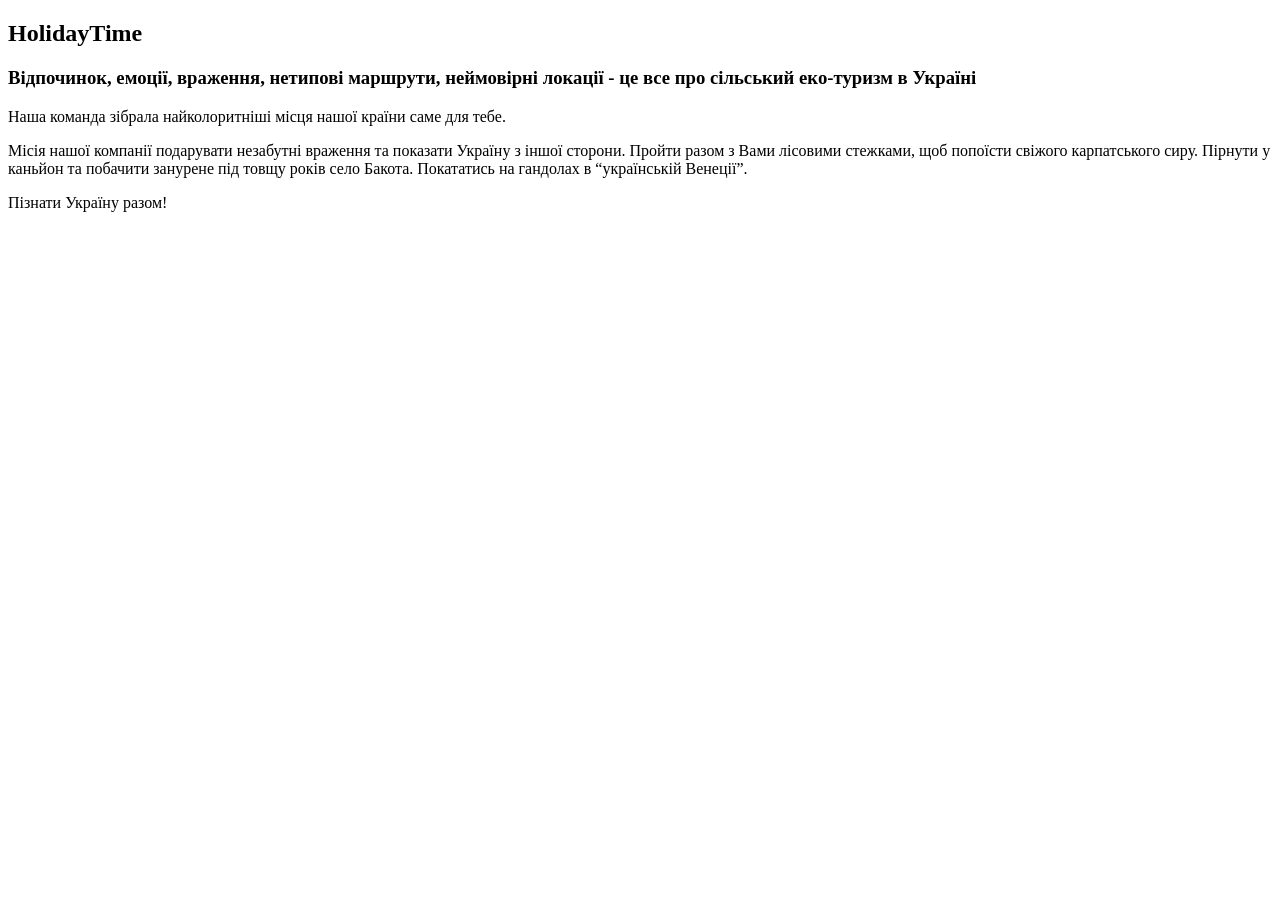
==== about-us-page.html @ 5afd8a46 "first commit" ====
<!DOCTYPE html>
<html lang="en">
<head>
    <meta charset="UTF-8">
    <meta name="viewport" content="width=device-width, initial-scale=1.0">
    <title>About Us</title>
    <link rel="icon" type="image/svg" sizes="64x64" 
      href="resources/logo.svg">
</head>
<body>
    <div id="page-title"></div>
    <div class="adv-block">
        <h2>HolidayTime</h2>
        <h3>Відпочинок, емоції, враження, нетипові маршрути, неймовірні локації - це все про сільський еко-туризм в Україні</h3>
    </div>
    <div class="info-block">
        <p>Наша команда зібрала найколоритніші місця нашої країни саме для тебе.</p>
        <p>Місія нашої компанії подарувати незабутні враження та показати Україну з іншої сторони. Пройти разом з Вами лісовими стежками, щоб попоїсти свіжого карпатського сиру. Пірнути у каньйон та побачити занурене під товщу років село Бакота. Покататись на гандолах в “українській Венеції”.</p>
        <p>Пізнати Україну разом!</p>
    </div>
    <script src="script.js"></script>
</body>
</html>
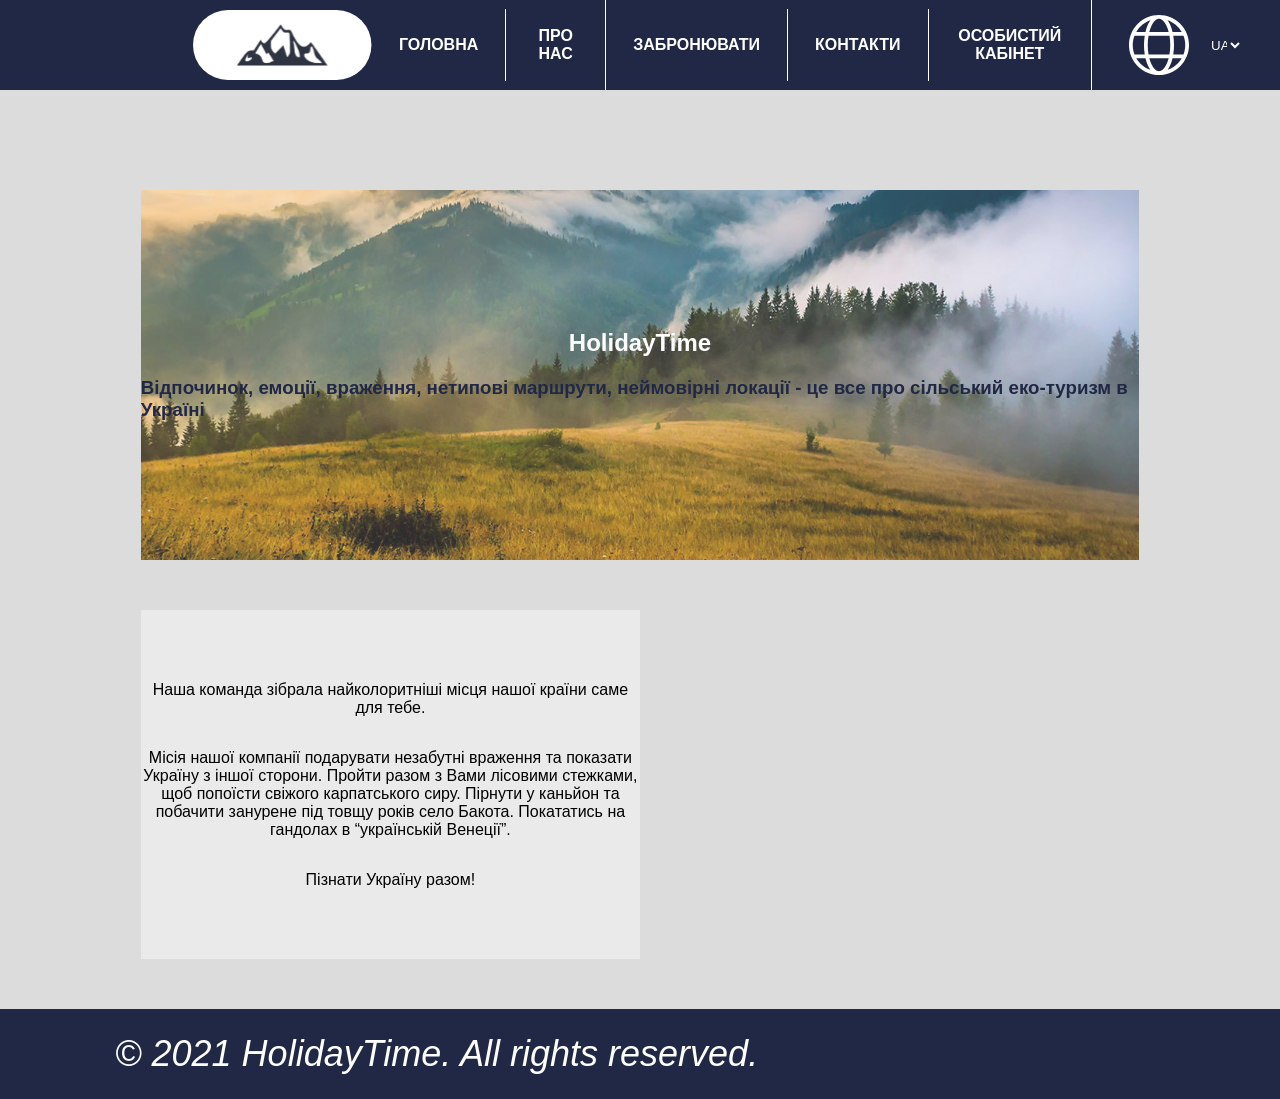
==== commit 12c1ab01: "Main pade is done." ====
--- a/about-us-page.html
+++ b/about-us-page.html
@@ -3,21 +3,26 @@
 <head>
     <meta charset="UTF-8">
     <meta name="viewport" content="width=device-width, initial-scale=1.0">
+    <link rel="stylesheet" href="style.css">
     <title>About Us</title>
     <link rel="icon" type="image/svg" sizes="64x64" 
       href="resources/logo.svg">
 </head>
 <body>
-    <div id="page-title"></div>
-    <div class="adv-block">
-        <h2>HolidayTime</h2>
-        <h3>Відпочинок, емоції, враження, нетипові маршрути, неймовірні локації - це все про сільський еко-туризм в Україні</h3>
-    </div>
-    <div class="info-block">
-        <p>Наша команда зібрала найколоритніші місця нашої країни саме для тебе.</p>
-        <p>Місія нашої компанії подарувати незабутні враження та показати Україну з іншої сторони. Пройти разом з Вами лісовими стежками, щоб попоїсти свіжого карпатського сиру. Пірнути у каньйон та побачити занурене під товщу років село Бакота. Покататись на гандолах в “українській Венеції”.</p>
-        <p>Пізнати Україну разом!</p>
-    </div>
+    <header class="dark" id="header"></header>
+    <main>
+        <section id="page-title"></section>
+        <div class="adv-block">
+            <h2>HolidayTime</h2>
+            <h3>Відпочинок, емоції, враження, нетипові маршрути, неймовірні локації - це все про сільський еко-туризм в Україні</h3>
+        </div>
+        <div class="info-block">
+            <p>Наша команда зібрала найколоритніші місця нашої країни саме для тебе.</p>
+            <p>Місія нашої компанії подарувати незабутні враження та показати Україну з іншої сторони. Пройти разом з Вами лісовими стежками, щоб попоїсти свіжого карпатського сиру. Пірнути у каньйон та побачити занурене під товщу років село Бакота. Покататись на гандолах в “українській Венеції”.</p>
+            <p>Пізнати Україну разом!</p>
+        </div>
+    </main>
+    <footer id="footer"></footer>
     <script src="script.js"></script>
 </body>
 </html>
--- a/style.css
+++ b/style.css
@@ -0,0 +1,236 @@
+* {
+    box-sizing: border-box;
+}
+
+body {
+    background-color: #dcdcdc;
+    display: flex;
+    flex-direction: column;
+    margin: 0px;
+    font-family: 'PT Sans', sans-serif;
+}
+
+button, input {
+    font-family: 'PT Sans', sans-serif;
+}
+
+a {
+    color: #fff;
+}
+
+h1, h2, h3 {
+    margin: 0px;
+}
+
+h3 {
+    color: #202846;
+}
+
+header, .dark {
+    background-color: #202846;
+}
+
+.light {
+    background-color: #C6C6DC;
+}
+
+.booking-card {
+    background-color: #BDBDC6;
+}
+
+::placeholder {
+    color: rgba(0, 0, 0, 61);
+}
+
+main {
+    display: flex;
+    flex-direction: column;
+    gap: 50px;
+    padding: 0px 11vw;
+}
+
+footer {
+    height: 90px;
+    width: 100%;
+    display: flex;
+    align-items: center;
+    padding-left: 115px;
+    color: #fff;
+    margin-top: 50px;
+}
+
+.page-title {
+    background-color: #C6C6DC;
+    height: 140px;
+}
+
+/*Header*/
+
+header{
+    height: 90px;
+    padding: 10px;
+    display: flex;
+    align-items: center;
+    justify-content: space-between;
+    position: sticky;
+    top: 0px;
+    margin-bottom: 50px;
+}
+
+.menu-list{
+    display: flex;
+    align-items: center;
+    justify-content: center;
+}
+
+.menu-list > a{
+    border-right: 1px solid #fff;
+    padding: 27px;
+    text-decoration: none;
+    text-align: center;
+    font-weight: bold;
+}
+
+.localisation-block{
+    display: flex;
+    align-items: center;
+    flex-direction: row;
+    gap: 8px;
+    padding: 0px 27px;
+}
+
+#language-select{
+    width: 36px;
+    height: 36px;
+    border: transparent;
+    color: #fff;
+}
+
+/*Main-page first-block*/
+
+.adv-block {
+    background-image: url("resources/main-view.svg");
+    background-size: cover;
+    background-position: center;
+    height: 370px;
+    width: 100%;
+    gap: 20px;
+    display: flex;
+    flex-direction: column;
+    align-items: center;
+    justify-content: center;
+    color:#fff
+}
+
+/*Main-page second-block*/
+
+.second-block {
+    background-image: url("resources/house-outside.svg");
+    background-size: cover;
+    background-position: center;
+    height: 604px;
+    width: 100%;
+    z-index: -1;
+    position: relative;
+}
+
+#right-arrow {
+    position: absolute;
+    top: 40%;
+    right: 32px;
+    height: 101px;
+    width: 51px;
+}
+
+.side-info-block {
+    background-color: rgba(255, 255, 255, 80%);
+    align-items: center;
+    justify-content: center;
+    height: 167px;
+    width: 80%;
+    position: absolute;
+    bottom: 0px;
+    padding: 20px 0px 26px;
+    font: PT Sans;
+}
+
+.side-info-block p {
+    font-size: 24px;
+}
+
+#side-info-btn {
+    position: absolute;
+    top: -20%;
+    right: 0px;
+    height: 68px;
+    width: 245px;
+    border: transparent;
+    border-radius: 50px;
+    color: #fff;
+    font-size: 24px;
+    display: flex;
+    align-items: center;
+    justify-content:center;
+    padding: 0px;
+}
+
+/*Main-page third-block*/
+
+.third-block {
+    background-color: #C1C1C3;
+    display: flex;
+    align-items: center;
+    justify-content: space-between;
+    height: 412px;
+    padding: 0px 3.6vw;
+    gap: 18px;
+}
+
+.info-block {
+    display: flex;
+    flex-direction: column;
+    justify-content: center;
+    background-color: #EAEAEB;
+    height: 349px;
+    text-align: center;
+    width: 50%;
+}
+
+/*Feedback*/
+
+.feedback-form {
+    display: flex;
+    justify-content: center;
+    height: 481px;
+}
+
+.feedback-form .input-part{
+    width: 518px;
+    display: flex;
+    flex-direction: column;
+    padding: 21px 55px 36px 55px;
+    background-color: #F2EEEE;
+    gap: 16px;    
+}
+
+.feedback-form input {
+    height: 62px;
+    font-size: 20px;
+    color: gray;
+    border-color: gray;
+}
+
+.feedback-form button {
+    width: 100%; 
+    height: 104px;
+    background-color: #444765;
+    color: #fff;
+    font-size: 36px;
+}
+
+.feedback-form label {
+    font-size: 30px;
+}
+
+/*Сontacts*/
+
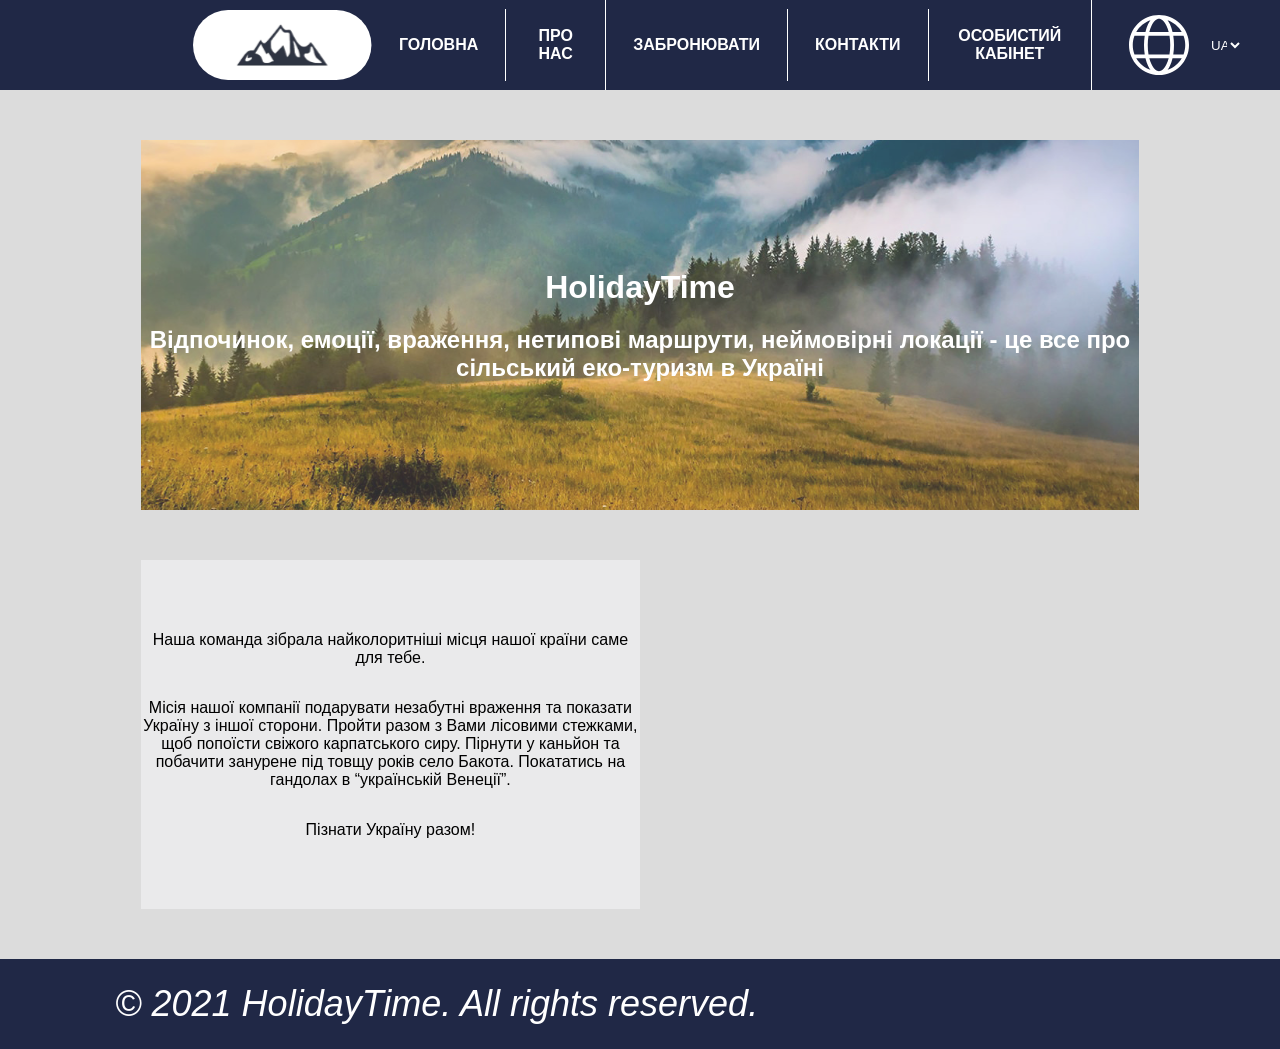
==== commit 52d1dabb: "Contacts page is done" ====
--- a/about-us-page.html
+++ b/about-us-page.html
@@ -10,11 +10,11 @@
 </head>
 <body>
     <header class="dark" id="header"></header>
+    <section id="page-title"></section>
     <main>
-        <section id="page-title"></section>
         <div class="adv-block">
-            <h2>HolidayTime</h2>
-            <h3>Відпочинок, емоції, враження, нетипові маршрути, неймовірні локації - це все про сільський еко-туризм в Україні</h3>
+            <h1>HolidayTime</h1>
+            <h2>Відпочинок, емоції, враження, нетипові маршрути, неймовірні локації - це все про сільський еко-туризм в Україні</h3>
         </div>
         <div class="info-block">
             <p>Наша команда зібрала найколоритніші місця нашої країни саме для тебе.</p>
--- a/style.css
+++ b/style.css
@@ -24,6 +24,20 @@
 
 h3 {
     color: #202846;
+    font-size: 48px;
+}
+
+button {
+    height: 68px;
+    width: 245px;
+    border: transparent;
+    border-radius: 50px;
+    color: #fff;
+    font-size: 24px;
+    display: flex;
+    align-items: center;
+    justify-content:center;
+    padding: 0px;
 }
 
 header, .dark {
@@ -47,6 +61,7 @@
     flex-direction: column;
     gap: 50px;
     padding: 0px 11vw;
+    margin-top: 50px;
 }
 
 footer {
@@ -60,8 +75,11 @@
 }
 
 .page-title {
+    display: flex;
     background-color: #C6C6DC;
     height: 140px;
+    align-items: center;
+    padding-left: 15%;
 }
 
 /*Header*/
@@ -74,7 +92,6 @@
     justify-content: space-between;
     position: sticky;
     top: 0px;
-    margin-bottom: 50px;
 }
 
 .menu-list{
@@ -119,7 +136,8 @@
     flex-direction: column;
     align-items: center;
     justify-content: center;
-    color:#fff
+    color:#fff;
+    text-align: center;
 }
 
 /*Main-page second-block*/
@@ -162,16 +180,6 @@
     position: absolute;
     top: -20%;
     right: 0px;
-    height: 68px;
-    width: 245px;
-    border: transparent;
-    border-radius: 50px;
-    color: #fff;
-    font-size: 24px;
-    display: flex;
-    align-items: center;
-    justify-content:center;
-    padding: 0px;
 }
 
 /*Main-page third-block*/
@@ -234,3 +242,27 @@
 
 /*Сontacts*/
 
+.contacts-section {
+    display: flex;
+    flex-wrap: wrap;
+    padding: 0px 11vw;
+    column-gap:15%;
+    row-gap: 52px;
+}
+
+.contact {
+    width: fit-content;
+}
+
+.contact .info {
+    text-align: center;
+}
+
+.map iframe {
+    border-radius: 40px;
+    height: 335px;
+    width: 30vw;
+}
+
+
+/**/
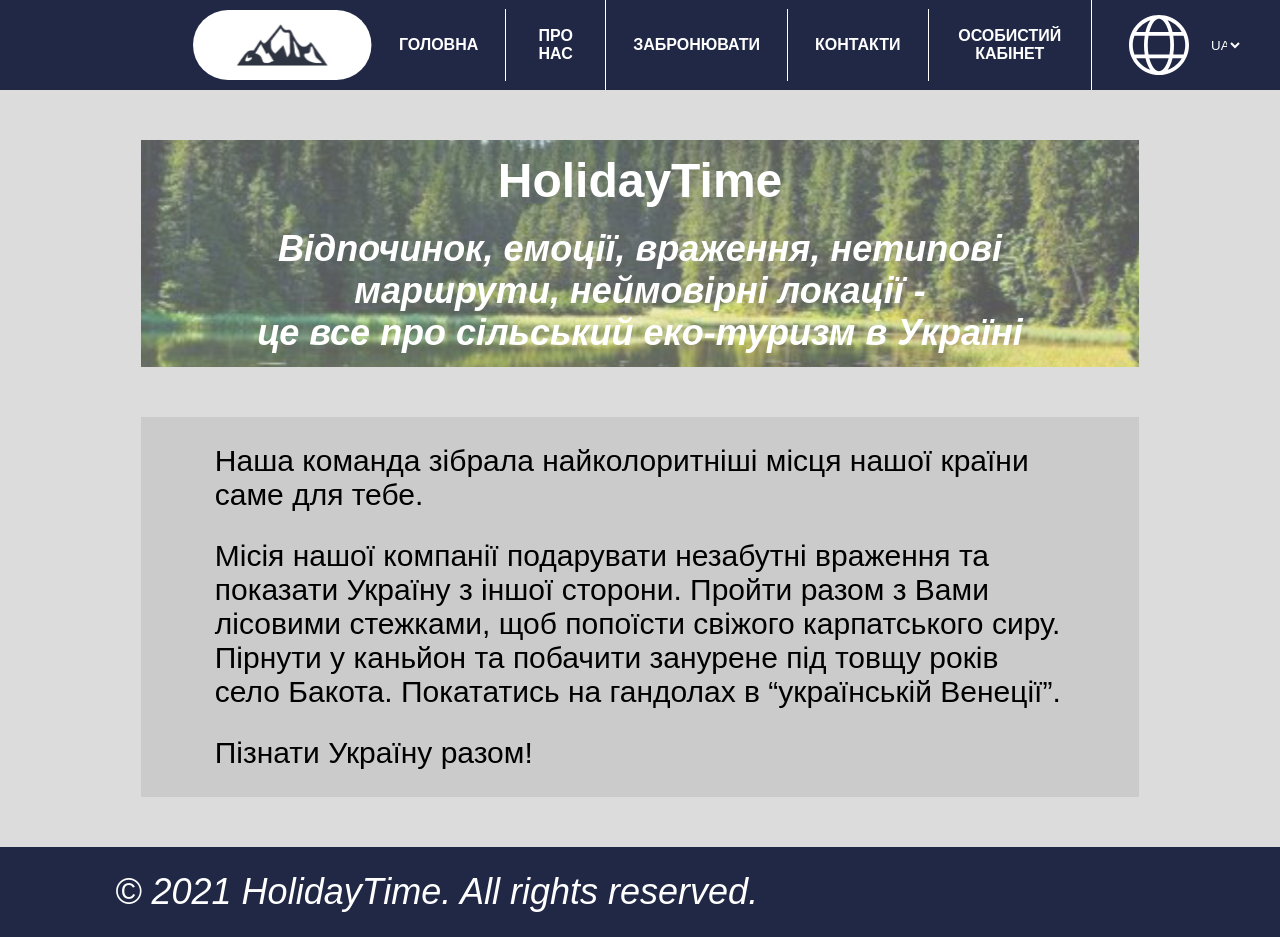
==== commit da3ea7d8: "About-us page is done" ====
--- a/about-us-page.html
+++ b/about-us-page.html
@@ -12,11 +12,11 @@
     <header class="dark" id="header"></header>
     <section id="page-title"></section>
     <main>
-        <div class="adv-block">
-            <h1>HolidayTime</h1>
-            <h2>Відпочинок, емоції, враження, нетипові маршрути, неймовірні локації - це все про сільський еко-туризм в Україні</h3>
+        <div id="about-us" class="adv-block">
+            <h1 style="font-size: 48px;">HolidayTime</h1>
+            <h2 style="font-size: 36px;"><i>Відпочинок, емоції, враження, нетипові маршрути, неймовірні локації -<br> це все про сільський еко-туризм в Україні</i></h3>
         </div>
-        <div class="info-block">
+        <div class="text-block">
             <p>Наша команда зібрала найколоритніші місця нашої країни саме для тебе.</p>
             <p>Місія нашої компанії подарувати незабутні враження та показати Україну з іншої сторони. Пройти разом з Вами лісовими стежками, щоб попоїсти свіжого карпатського сиру. Пірнути у каньйон та побачити занурене під товщу років село Бакота. Покататись на гандолах в “українській Венеції”.</p>
             <p>Пізнати Україну разом!</p>
--- a/style.css
+++ b/style.css
@@ -265,4 +265,27 @@
 }
 
 
-/**/+/*About-us*/
+
+#about-us {
+    background-image: url("resources/about-us-view.svg");
+    background-size: cover;
+    background-position: center;
+    padding: 5%;
+    height: 227px;
+}
+
+.text-block {
+    background-color: #CBCBCB;
+    display: flex;
+    flex-direction: column;
+    justify-content: space-evenly;
+    padding: 0px 74px;
+    height: 380px;
+    font-size: 30px;
+}
+
+.text-block p {
+    margin: 0px;
+}
+
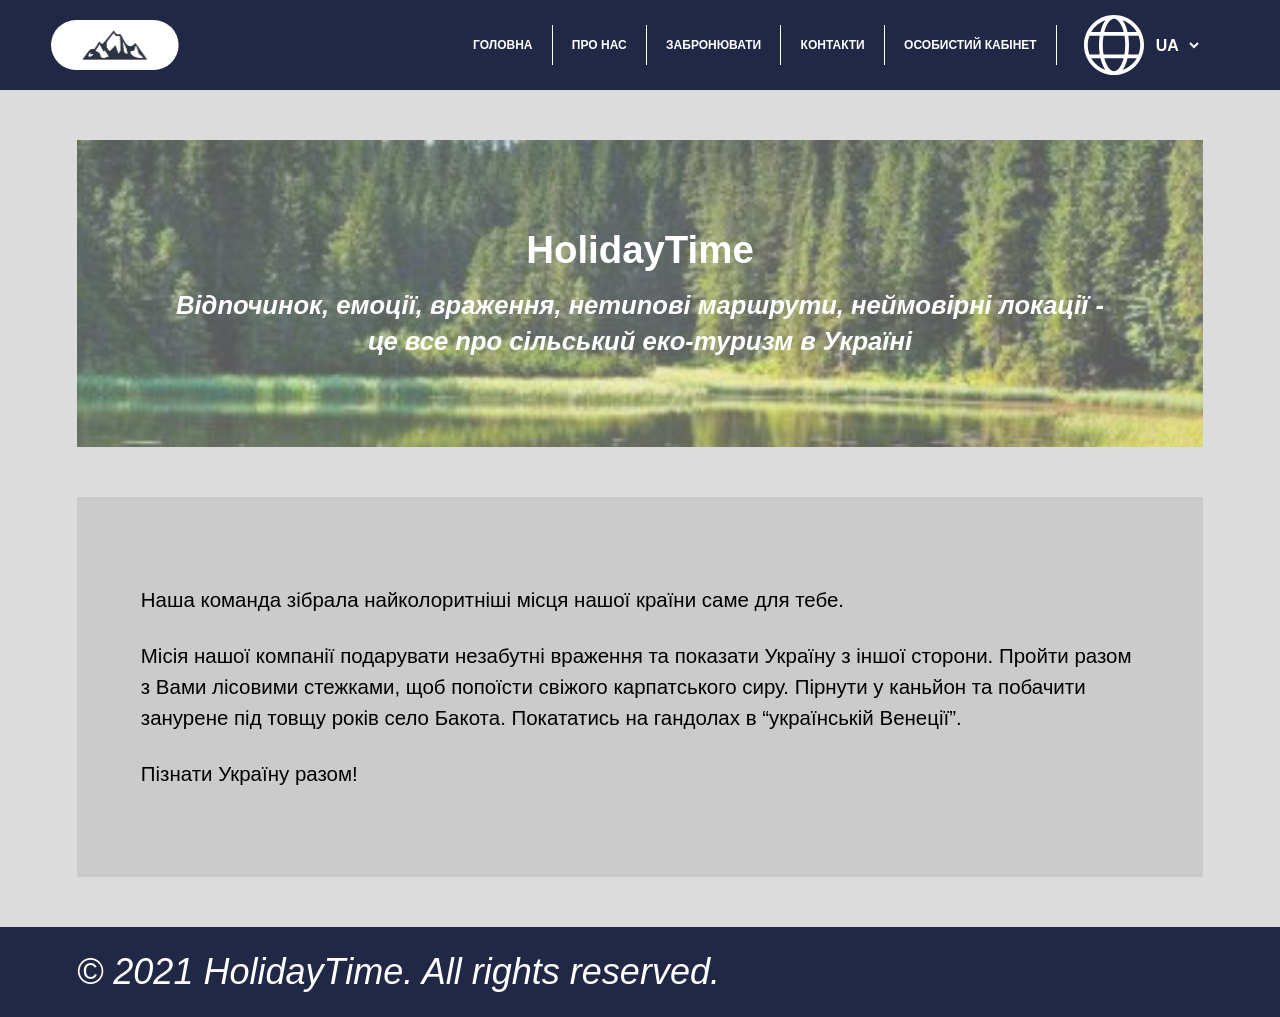
==== commit 9c62dc19: "Final ver." ====
--- a/about-us-page.html
+++ b/about-us-page.html
@@ -13,8 +13,8 @@
     <section id="page-title"></section>
     <main>
         <div id="about-us" class="adv-block">
-            <h1 style="font-size: 48px;">HolidayTime</h1>
-            <h2 style="font-size: 36px;"><i>Відпочинок, емоції, враження, нетипові маршрути, неймовірні локації -<br> це все про сільський еко-туризм в Україні</i></h3>
+            <h1 class="adv-title">HolidayTime</h1>
+            <h2 class="adv-subtitle"><i>Відпочинок, емоції, враження, нетипові маршрути, неймовірні локації -<br> це все про сільський еко-туризм в Україні</i></h3>
         </div>
         <div class="text-block">
             <p>Наша команда зібрала найколоритніші місця нашої країни саме для тебе.</p>
--- a/style.css
+++ b/style.css
@@ -1,13 +1,15 @@
 * {
     box-sizing: border-box;
+    text-decoration: none;
 }
 
 body {
     background-color: #dcdcdc;
     display: flex;
     flex-direction: column;
-    margin: 0px;
+    margin: 0;
     font-family: 'PT Sans', sans-serif;
+    min-width: 320px;
 }
 
 button, input {
@@ -24,20 +26,25 @@
 
 h3 {
     color: #202846;
-    font-size: 48px;
-}
-
-button {
-    height: 68px;
-    width: 245px;
-    border: transparent;
+    font-size: clamp(16px, 10vw, 48px);
+}
+
+hr {
+  border: none;
+  border-top: 3px solid #fff;
+  margin: 20px 0;
+}
+
+button, #back_btn {
+    width: clamp(180px, 12vw, 220px);
+    height: clamp(44px, 4vw, 60px);
+    border: none;
     border-radius: 50px;
     color: #fff;
-    font-size: 24px;
-    display: flex;
-    align-items: center;
-    justify-content:center;
-    padding: 0px;
+    font-size: clamp(16px, 1vw, 24px);
+    padding: 0;
+    font-family: 'PT Sans', sans-serif;
+    cursor: pointer;
 }
 
 header, .dark {
@@ -57,11 +64,14 @@
 }
 
 main {
-    display: flex;
-    flex-direction: column;
-    gap: 50px;
-    padding: 0px 11vw;
-    margin-top: 50px;
+    width: 100%;
+    max-width: 1920px;
+    margin: 50px auto 0;
+    padding: 0 clamp(20px, 6vw, 210px);
+    display: flex;
+    flex-direction: column;
+    gap: clamp(30px, 4vw, 50px);
+    align-items: center;
 }
 
 footer {
@@ -69,7 +79,7 @@
     width: 100%;
     display: flex;
     align-items: center;
-    padding-left: 115px;
+    padding: 0 clamp(20px, 6vw, 115px);
     color: #fff;
     margin-top: 50px;
 }
@@ -86,26 +96,36 @@
 
 header{
     height: 90px;
-    padding: 10px;
+    padding: 0 clamp(20px, 4vw, 80px);
     display: flex;
     align-items: center;
     justify-content: space-between;
     position: sticky;
     top: 0px;
+    z-index: 1;
+}
+
+.logo {
+    width: clamp(120px, 10vw, 180px);
+    height: auto;
 }
 
 .menu-list{
     display: flex;
     align-items: center;
     justify-content: center;
+    flex-wrap: wrap;
 }
 
 .menu-list > a{
     border-right: 1px solid #fff;
-    padding: 27px;
+    padding:
+        clamp(12px, 1vw, 27px)
+        clamp(10px, 1.5vw, 27px);
     text-decoration: none;
     text-align: center;
     font-weight: bold;
+    font-size: clamp(12px, 0.9vw, 18px);
 }
 
 .localisation-block{
@@ -117,10 +137,12 @@
 }
 
 #language-select{
-    width: 36px;
-    height: 36px;
+    width: 50px;
+    height: 40px;
     border: transparent;
-    color: #fff;
+    color: #fff;    
+    font-weight: bold;
+    font-size: 16px;
 }
 
 /*Main-page first-block*/
@@ -129,7 +151,9 @@
     background-image: url("resources/main-view.svg");
     background-size: cover;
     background-position: center;
-    height: 370px;
+    min-height: 370px;
+    height: 40vw;
+    max-height: 600px;
     width: 100%;
     gap: 20px;
     display: flex;
@@ -138,6 +162,14 @@
     justify-content: center;
     color:#fff;
     text-align: center;
+}
+
+.adv-title {
+    font-size: clamp(36px, 4vw, 75px);
+}
+
+.adv-subtitle {
+    font-size: clamp(24px, 2.6vw, 50px);
 }
 
 /*Main-page second-block*/
@@ -146,9 +178,10 @@
     background-image: url("resources/house-outside.svg");
     background-size: cover;
     background-position: center;
-    height: 604px;
-    width: 100%;
-    z-index: -1;
+    min-height: 400px;
+    height: 45vw;
+    max-height: 604px;
+    width: 100%;
     position: relative;
 }
 
@@ -165,15 +198,15 @@
     align-items: center;
     justify-content: center;
     height: 167px;
-    width: 80%;
+    width: min(80%, 1200px);
     position: absolute;
     bottom: 0px;
     padding: 20px 0px 26px;
-    font: PT Sans;
 }
 
 .side-info-block p {
-    font-size: 24px;
+    font-size: clamp(16px, 2.6vw, 24px);
+    margin: 25px 0px 25px 25px;
 }
 
 #side-info-btn {
@@ -182,16 +215,35 @@
     right: 0px;
 }
 
+.dots {
+    display: flex;
+    gap: 8px;
+    padding-left: 60%;
+}
+
+.dot {
+  width: 20px;
+  height: 20px;
+  border-radius: 50%;
+  background-color: #215023;
+  display: inline-block;
+}
+
+.dot.active {
+  background-color: #A5BB4F;
+}
+
 /*Main-page third-block*/
 
 .third-block {
     background-color: #C1C1C3;
     display: flex;
     align-items: center;
-    justify-content: space-between;
-    height: 412px;
-    padding: 0px 3.6vw;
-    gap: 18px;
+    justify-content: center;
+    min-height: 300px;
+    padding: clamp(20px, 3vw, 60px) 0;
+    gap: clamp(20px, 2vw, 40px);
+    font-size: clamp(18px, 2.6vw, 26px);
 }
 
 .info-block {
@@ -201,7 +253,10 @@
     background-color: #EAEAEB;
     height: 349px;
     text-align: center;
-    width: 50%;
+    width: 40%;
+    padding: clamp(20px, 3vw, 60px);
+    font-size: clamp(18px, 1.3vw, 26px);
+    gap: 18px;
 }
 
 /*Feedback*/
@@ -213,7 +268,7 @@
 }
 
 .feedback-form .input-part{
-    width: 518px;
+    width: min(100%, 518px);
     display: flex;
     flex-direction: column;
     padding: 21px 55px 36px 55px;
@@ -226,6 +281,7 @@
     font-size: 20px;
     color: gray;
     border-color: gray;
+    box-shadow:none;
 }
 
 .feedback-form button {
@@ -234,6 +290,7 @@
     background-color: #444765;
     color: #fff;
     font-size: 36px;
+    border-radius: 0px;
 }
 
 .feedback-form label {
@@ -243,25 +300,52 @@
 /*Сontacts*/
 
 .contacts-section {
-    display: flex;
-    flex-wrap: wrap;
-    padding: 0px 11vw;
-    column-gap:15%;
+    display: grid;
+    grid-template-columns:
+        repeat(3, minmax(180px, 1fr));
+    align-items: flex-start;
+    justify-items: flex-start;
     row-gap: 52px;
 }
 
 .contact {
     width: fit-content;
+    font-size: clamp(24px, 2vw, 30px);
+}
+
+.contact p {
+    font-size: clamp(22px, 1.5vw, 30px);
+    color: #202846;
+    margin: 0px;
+}
+
+.contact hr {
+    margin: 0 0 16px 0;
+
+    border: none;
+    border-top: 2px solid #202846;
 }
 
 .contact .info {
+     font-size: clamp(18px, 1.1vw, 24px);
+    line-height: 1.6;
     text-align: center;
 }
 
+.contact:last-of-type {
+    grid-column: 1 / 2;
+}
+
+.map {
+    grid-column: 2 / 4;
+    width: 70%;
+    justify-self: center;
+}
+
 .map iframe {
+    width: 100%;
+    height: clamp(280px, 22vw, 355px);
     border-radius: 40px;
-    height: 335px;
-    width: 30vw;
 }
 
 
@@ -271,21 +355,520 @@
     background-image: url("resources/about-us-view.svg");
     background-size: cover;
     background-position: center;
-    padding: 5%;
-    height: 227px;
+    padding: clamp(20px, 5vw, 80px);
+    min-height: 227px;
+    height: 24vw;
+    max-height: 400px;
+    display: flex;
+    flex-direction: column;
+    justify-content: center;
+    gap: 16px;
+    color: #fff;
+    text-align: center;
+}
+
+#about-us h1 {
+    font-size: clamp(32px, 3vw, 48px);
+    margin: 0;
+}
+
+#about-us h2 {
+    font-size: clamp(18px, 2vw, 36px);
+    margin: 0;
+    line-height: 1.4;
 }
 
 .text-block {
     background-color: #CBCBCB;
     display: flex;
     flex-direction: column;
+     justify-content: center;
+    gap: clamp(16px, 2vw, 30px);
+
+    padding:
+        clamp(20px, 4vw, 60px)
+        clamp(20px, 5vw, 74px);
+    min-height: 380px;
+    font-size: clamp(18px, 1.6vw, 30px);
+    line-height: 1.5;
+}
+
+.text-block p {
+    margin: 0;
+}
+
+/*Personal-page*/
+
+.personal-block {
+    background-color: #BDBDC6;
+    display: flex;
+    flex-wrap: wrap;
+    gap: 40px;
+    padding: 80px;
+    align-items: center;
+}
+
+.personal-controls {
+    display: flex;
+    flex-direction: column;
+    justify-content: center;
+    align-items: center;
+    gap: 38px;
+    flex: 1;
+    min-width: 220px;
+    padding: 0;
+}
+
+.personal-controls img {
+    width: 140px;
+    height: auto;
+}
+
+.personal-buttons {
+    display: flex;
+    flex-direction: column;
+    font-size: clamp(18px, 2vw, 28px);
+    gap: 12px;
+    flex: 2;
+}
+
+.personal-info {
+    display: flex;
+    flex-direction: column;
+    justify-content: center;
+    color: #353C57;
+}
+.personal-info p {
+    margin: 0px;
+    font-size: clamp(16px, 5vw, 36px);
+}
+
+/*Booking*/
+
+#location-select {
+    width: 100%;
+    height: clamp(52px, 5vw, 73px);
+    background-color: #E8E8E8;
+    color: rgba(0, 0, 0, 0.61);
+    font-size: clamp(18px, 1.5vw, 28px);
+    text-align: center;
+    align-self: center;
+    border: none;
+    outline: none;
+    display: block;
+}
+
+#location-select option {
+    background-color: #A3A5A9;
+    color: #292A31;
+    font-size: clamp(18px, 1.7vw, 32px);
+}
+
+.booking-cards-section {
+    display: flex;
+    flex-direction: column;
+    align-items: center;
+    width: 100%;
+    gap: clamp(20px, 3vw, 50px);
+    position: relative;
+    color: #202846;
+    z-index: -1;
+}
+
+.booking-card {
+    display: flex;
+    flex-direction: row;
+    align-items: center;
+    width: 100%;
+    gap: clamp(20px, 3vw, 50px);
+    padding:
+        clamp(20px, 2vw, 28px)
+        clamp(20px, 3vw, 40px);
+    position: relative;
+    color: #202846;
+    background-color: #BDBDC6;
+}
+
+.booking-card img {
+    width: clamp(220px, 28vw, 420px);
+    height: auto;
+    object-fit: cover;
+    aspect-ratio: 1.45 / 1;
+    flex-shrink: 0;
+}
+
+.booking-info {
+    flex: 1;
+    display: flex;
+    flex-direction: column;
+    gap: 20px;
+}
+
+.booking-info h3 {
+    font-size: clamp(24px, 2vw, 36px);
+
+    font-style: italic;
+
+    color: #2E355B;
+}
+
+.booking-info hr {
+    margin: 0;
+}
+
+.info-section {
+    display: flex;
+    align-items: center;
+    justify-content: center;
+    background-color: #D7D7DD;
+    min-height: 184px;
+    padding:
+        clamp(20px, 2vw, 30px)
+        clamp(20px, 6vw, 120px);
+    text-align: center;
+    font-size: clamp(16px, 1.2vw, 24px);
+    line-height: 1.5;
+}
+
+#star {
+    width: clamp(32px, 3vw, 50px);
+    height: clamp(32px, 3vw, 50px);
+    position: absolute;
+    top: 20px;
+    right: 20px;
+}
+
+.booking-card button {
+    position:absolute;
+    bottom: 10px;
+    right: -48px;
+    align-self: flex-end;
+    width: 200px;
+    height: clamp(44px, 4vw, 60px);
+    margin-top: auto;
+    font-size: clamp(16px, 2vw, 24px);
+}
+
+/* House */
+
+.collage {
+  display: grid;
+  grid-template-columns: 611px 441px 422px;
+  grid-template-rows: 314px 64px 286px;
+  column-gap: 8px;
+}
+
+.collage-info {
+    grid-row: 1/3;
+}
+
+.collage img:nth-child(3) {
+    grid-column: 1/2;
+    grid-row: 4/2;
+    align-self: self-end;
+}
+
+.collage img:nth-child(4) {
+    grid-column: 2/3;
+    grid-row: 3/4;
+    align-self: self-end;
+}
+
+.collage img:nth-child(5) {
+    grid-column: 3/4;
+    grid-row: 3/4;
+    align-self: self-end;
+}
+
+.collage-info {
+    display: flex;
+    flex-direction: column;
+    align-items: center;
+    text-align: left;
+    justify-content: center;
+    padding:0 clamp(20px, 6vw, 120px);
+    font-size: clamp(16px, 1.2vw, 29px);
+    line-height: 1.5;
+    grid-column: 2 / 4;
+    grid-row: 1 / 3;
+    width: 100%;
+    gap: 0px;
+    background-color: #C7C7C7;
+}
+
+.booking-section {
+  background-color: #CECED8;
+  width: 100%;
+  padding: 28px 44px;
+  font-family: sans-serif;
+}
+
+.booking-title {
+  font-size: 24px;
+  margin-top: 0;
+  margin-bottom: 24px;
+  color: #000;
+}
+
+.booking-form {
+  display: grid;
+  grid-template-columns: 1fr auto;
+  gap: 40px;
+  align-items: end;
+}
+
+.form-fields {
+  display: grid;
+  grid-template-columns: 1fr 1fr;
+  row-gap: 20px;
+  column-gap: 30px;
+}
+
+.date-group {
+  display: flex;
+  flex-direction: column;
+  gap: 8px;
+}
+
+.date-group label {
+  font-size: 18px;
+  font-weight: 500;
+}
+
+.date-group input[type="date"] {
+  padding: 12px;
+  border: 1px solid #A0A0A0;
+  background-color: #fff;
+  font-size: 16px;
+  outline: none;
+  width: 100%;
+  box-sizing: border-box;
+}
+
+.numbers-group {
+  grid-column: span 2;
+  display: flex;
+  gap: 25px;
+  align-items: center;
+  margin-top: 5px;
+}
+
+.counter-item {
+  display: flex;
+  align-items: center;
+  gap: 12px;
+}
+
+.counter-item label {
+  font-size: 18px;
+}
+
+.counter-item input[type="number"] {
+  width: 55px;
+  padding: 8px 5px;
+  font-size: 18px;
+  text-align: center;
+  border: 1px solid #A0A0A0;
+}
+
+.form-actions {
+  display: flex;
+  height: 100%;
+}
+
+.submit-btn {
+  background-color: #2B365C;
+  color: white;
+  border: none;
+  padding: 0px;
+  font-size: 18px;
+  cursor: pointer;
+  width: 351px;
+  height: 112px;
+  padding: 18px 30px;
+  font-size: 29px;
+  text-align: center;
+  transition: background-color 0.2s;
+  border-radius: 0px;
+}
+
+.booking-form input[type="date"] {
+    width: 350px;
+}
+
+.booking-form label {
+    font-size: clamp(18px, 4vw, 29px);
+    font-family: 'PT Sans', sans-serif;
+}
+
+.submit-btn:hover {
+  background-color: #1E253D;
+}
+
+.booking-table {
+    width: 100%;
+    border: 3px solid #8F98B9;
+    font-size: 32px;
+    font-style: italic;
+}
+
+.booking-table th {
+    background-color: #4C536B;
+    height: 76px;
+    color: #fff;
+}
+
+#people {
+    display: flex;
+    gap: 8px;
+    padding: 60px 0px;
+    justify-content: center;
+    align-items: center;
+}
+
+td {
+    padding: 0px 38px;
+}
+
+#price {
+    display: flex;
+    justify-content: center;
+    align-items: center;
+}
+
+#show-prices-btn {
+    background-color: #687BC0;
+    color: #fff;
+    border-radius: 0px;
+    font-style: italic;
+    font-size: 32px;
+    width: 306px;
+    height: 70px;
+    justify-content: center;
+}
+
+.back-btn-line {
+    width: 100%;
+    padding-top: 40px;
+}
+
+#back_btn {
+    display: flex;
+    flex-direction: row;
+    position: relative;
+    top: 20px;
+    left: 138px;
     justify-content: space-evenly;
-    padding: 0px 74px;
-    height: 380px;
-    font-size: 30px;
-}
-
-.text-block p {
-    margin: 0px;
-}
-
+    align-items: center;
+    font-size: 24px;
+    cursor: pointer;
+}
+
+@media (max-width: 1000px) {
+
+    header {
+        flex-direction: column;
+        height: auto;
+        padding: 20px;
+        gap: 20px;
+    }
+
+    .menu-list {
+        justify-content: center;
+    }
+
+    .third-block {
+        flex-direction: column;
+        height: auto;
+    }
+
+    .info-block {
+        width: 100%;
+    }
+
+    .side-info-block {
+        width: 100%;
+    }
+}
+
+@media (max-width: 900px) {
+
+    .booking-card {
+        flex-direction: column;
+        align-items: stretch;
+    }
+
+    .booking-card img {
+        width: 100%;
+    }
+
+    .info-section {
+        padding: 20px;
+    }
+
+    #star {
+        top: 15px;
+        right: 15px;
+    }
+
+    .contacts-section {
+        grid-template-columns: 1fr;
+        row-gap: 24px;
+        justify-items: center;
+    }
+
+    .contact {
+        width: 100%;
+        text-align: center;
+    }
+
+    .contact .info {
+        text-align: center;
+    }
+
+    .map {
+        grid-column: auto;
+        width: 100%;
+        justify-self: center;
+    }
+
+    .map iframe {
+        width: 100%;
+        height: 280px;
+        border-radius: 20px;
+    }
+}
+
+@media (max-width: 700px) {
+
+    .menu-list {
+        flex-direction: column;
+        width: 100%;
+    }
+
+    .menu-list > a {
+        width: 100%;
+        border-right: none;
+        border-bottom: 1px solid #fff;
+    }
+
+    .localisation-block {
+        justify-content: center;
+        width: 100%;
+    }
+
+    .side-info-block p {
+        font-size: 16px;
+    }
+
+    .personal-block {
+        flex-direction: column;
+        padding: 20px;
+        gap: 20px;
+        text-align: center;
+    }
+
+    .personal-info {
+        align-items: center;
+    }
+}
